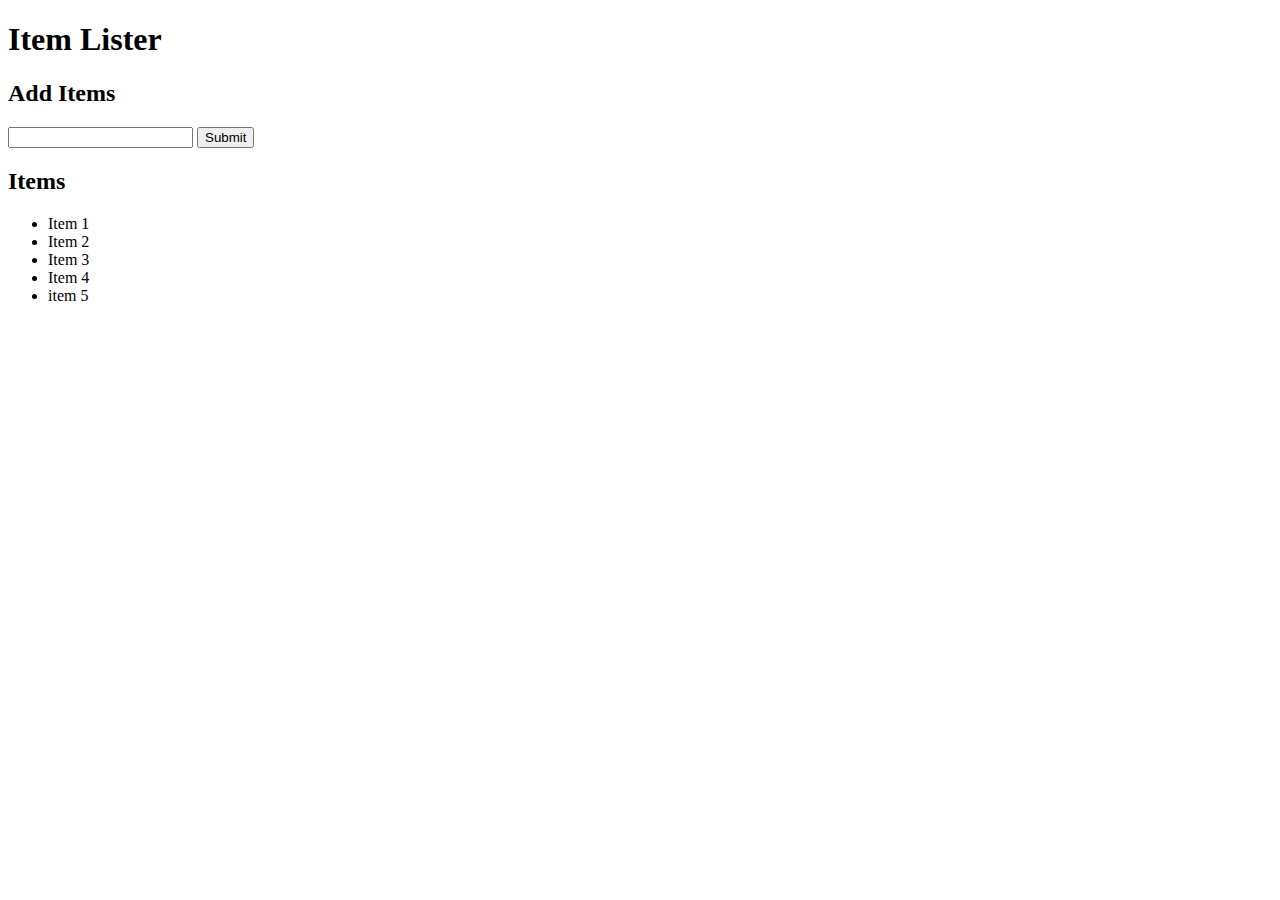
==== DOM/index.html @ 06c45d65 "added new li item without same class name" ====
<!DOCTYPE html>
<html lang="en">
<head>
  <meta charset="UTF-8">
  <meta name="viewport" content="width=device-width, initial-scale=1.0">
  <meta http-equiv="X-UA-Compatible" content="ie=edge">
  <link rel="stylesheet" href="https://maxcdn.bootstrapcdn.com/bootstrap/4.0.0-beta/css/bootstrap.min.css" integrity="sha384-/Y6pD6FV/Vv2HJnA6t+vslU6fwYXjCFtcEpHbNJ0lyAFsXTsjBbfaDjzALeQsN6M" crossorigin="anonymous">
  <title>Item Lister</title>
</head>
<body>
  <header id="main-header" class="bg-success text-white p-4 mb-3">
    <div class="container">
      <h1 id="header-title">Item Lister <span style="display:none">123</span></h1>
    </div>
  </header>
  <div class="container">
   <div id="main" class="card card-body">
    <h2 class="title">Add Items</h2>
    <form class="form-inline mb-3">
      <input type="text" class="form-control mr-2">
      <input type="submit" class="btn btn-dark" value="Submit">
    </form>
    <h2 class="title">Items</h2>
    <ul id="items" class="list-group">
      <li class="list-group-item">Item 1</li>
      <li class="list-group-item">Item 2</li>
      <li class="list-group-item">Item 3</li>
      <li class="list-group-item">Item 4</li>
      <li> item 5 </li>
    </ul>
   </div>
  </div>
  <script src="dom.js"></script>
</body>
</html>
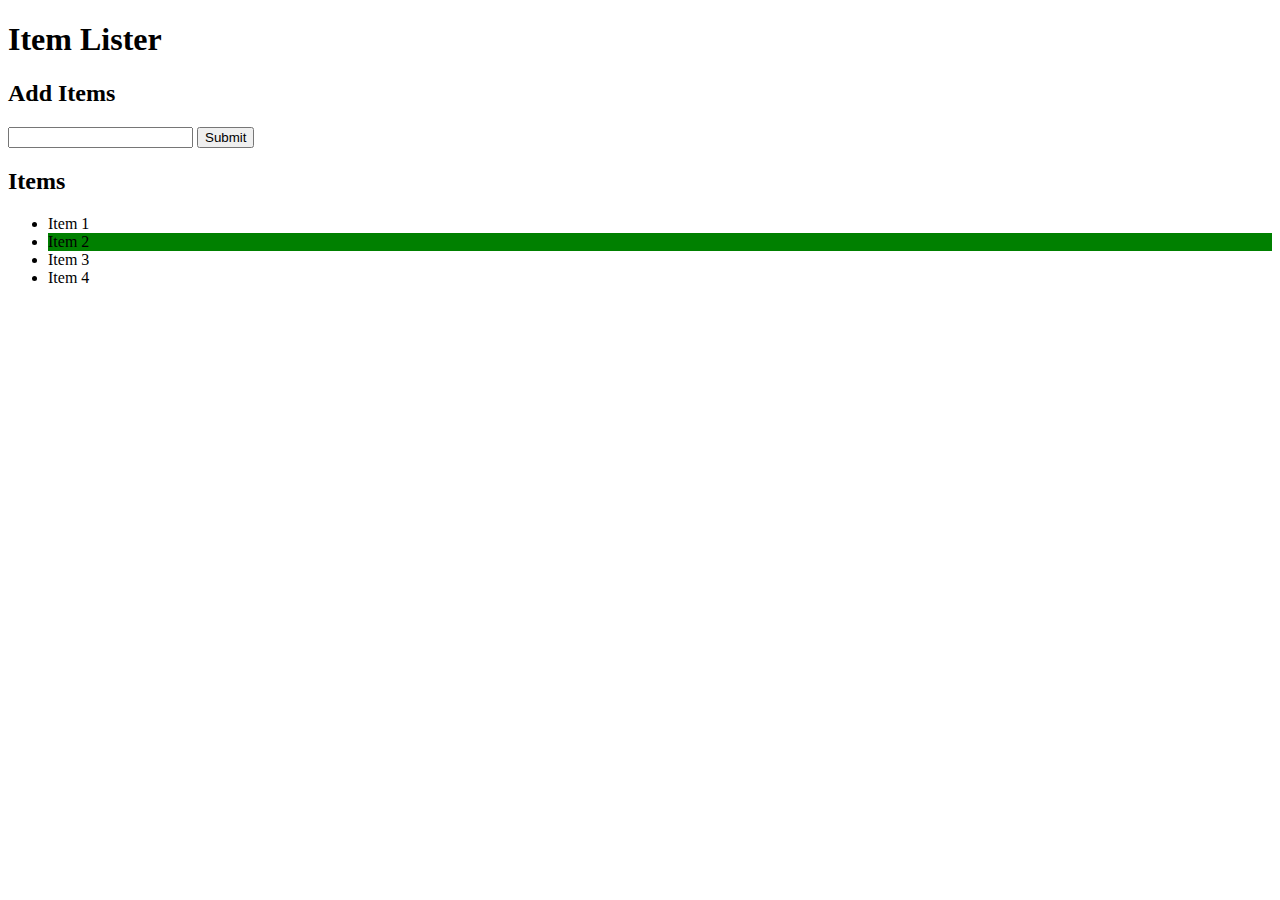
==== commit 0cabc5c5: "2nd item is green" ====
--- a/DOM/index.html
+++ b/DOM/index.html
@@ -27,7 +27,6 @@
       <li class="list-group-item">Item 2</li>
       <li class="list-group-item">Item 3</li>
       <li class="list-group-item">Item 4</li>
-      <li> item 5 </li>
     </ul>
    </div>
   </div>
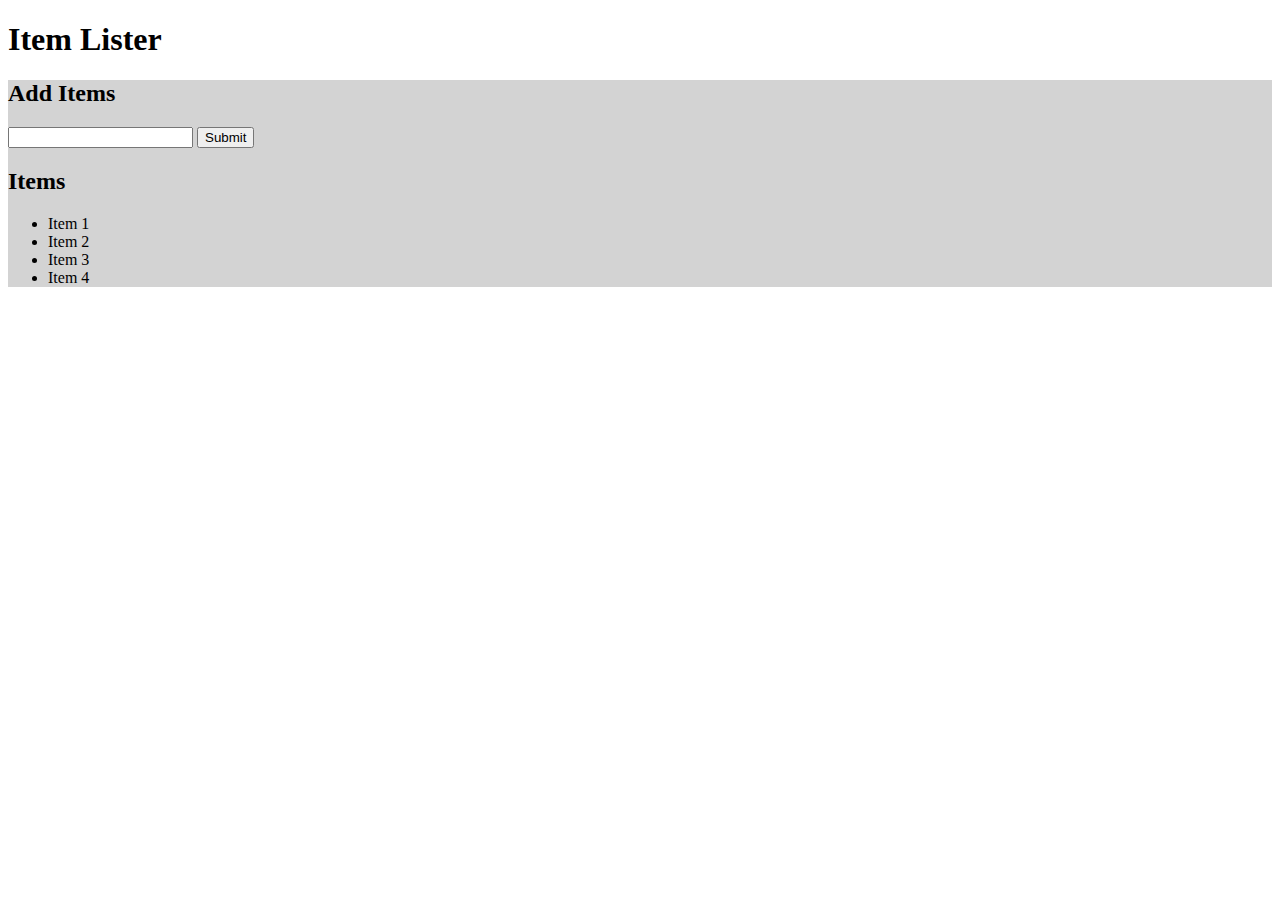
==== commit 8ba53e9b: "experiment with parentElement" ====
--- a/DOM/index.html
+++ b/DOM/index.html
@@ -30,6 +30,6 @@
     </ul>
    </div>
   </div>
-  <script src="dom.js"></script>
+  <script src="traversingDOM.js"></script>
 </body>
 </html>
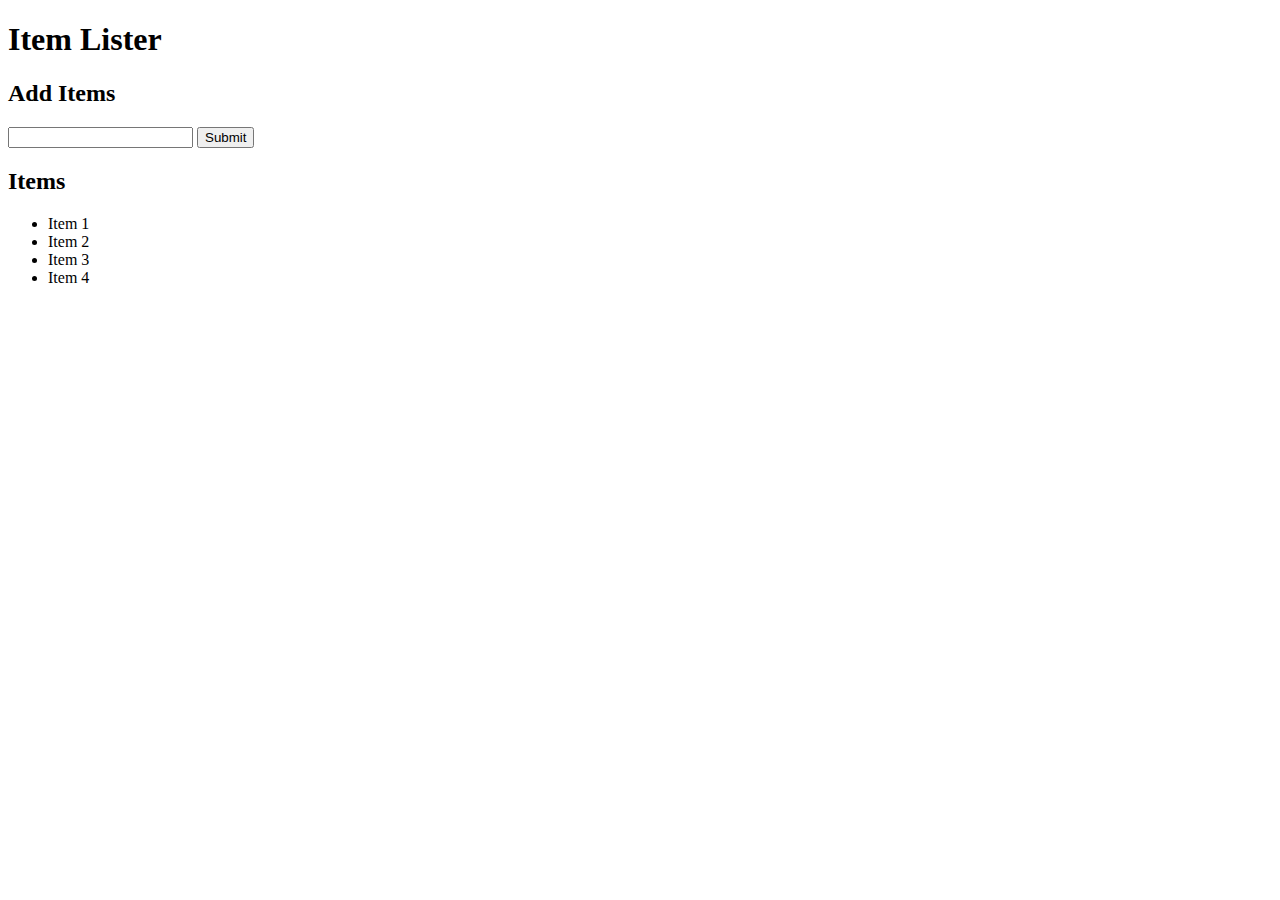
==== commit 58057e6c: "experiment with nextSibling" ====
--- a/DOM/index.html
+++ b/DOM/index.html
@@ -28,6 +28,7 @@
       <li class="list-group-item">Item 3</li>
       <li class="list-group-item">Item 4</li>
     </ul>
+    <span></span>
    </div>
   </div>
   <script src="traversingDOM.js"></script>
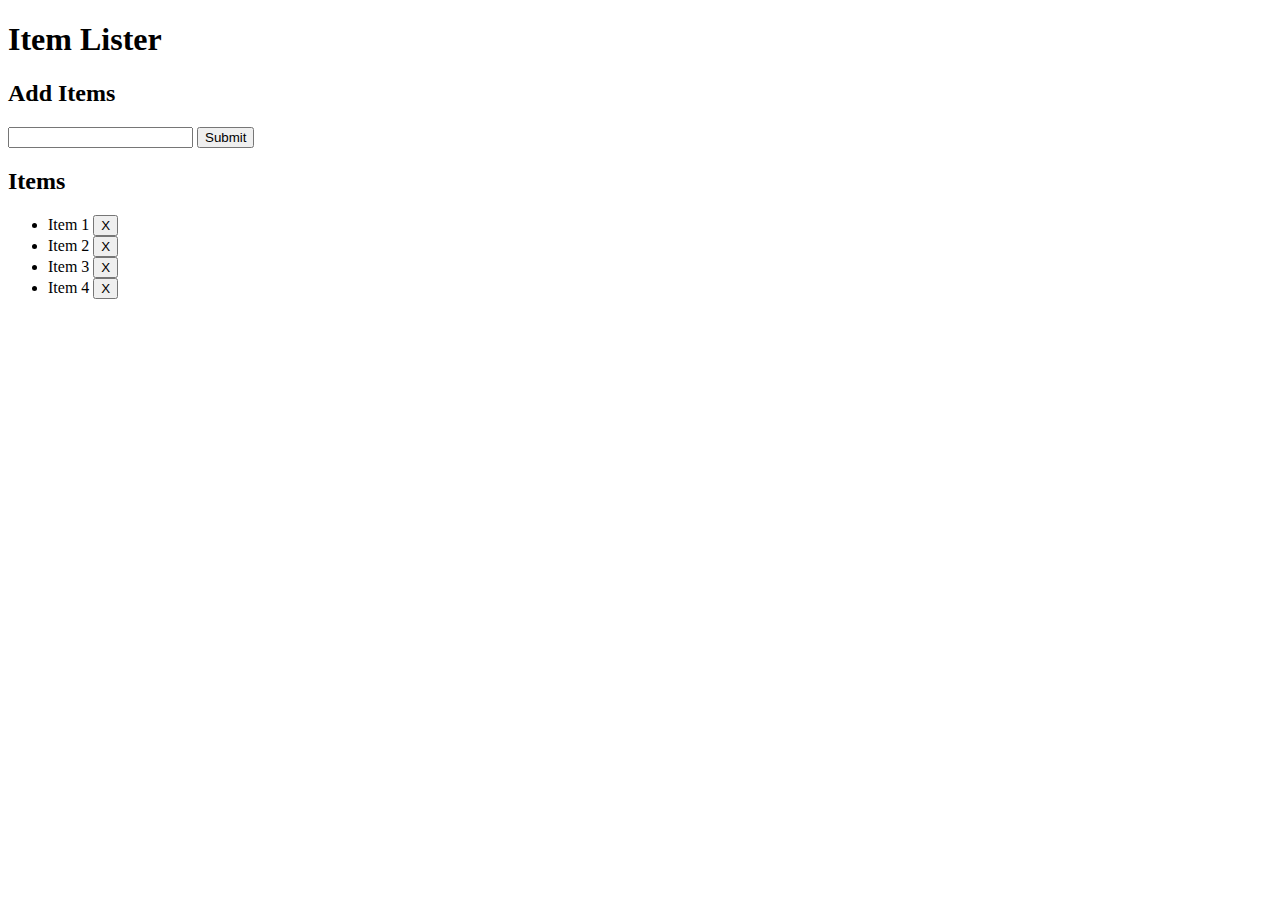
==== commit 49f5bddc: "added delete button" ====
--- a/DOM/index.html
+++ b/DOM/index.html
@@ -1,36 +1,54 @@
-
 <!DOCTYPE html>
 <html lang="en">
-<head>
-  <meta charset="UTF-8">
-  <meta name="viewport" content="width=device-width, initial-scale=1.0">
-  <meta http-equiv="X-UA-Compatible" content="ie=edge">
-  <link rel="stylesheet" href="https://maxcdn.bootstrapcdn.com/bootstrap/4.0.0-beta/css/bootstrap.min.css" integrity="sha384-/Y6pD6FV/Vv2HJnA6t+vslU6fwYXjCFtcEpHbNJ0lyAFsXTsjBbfaDjzALeQsN6M" crossorigin="anonymous">
-  <title>Item Lister</title>
-</head>
-<body>
-  <header id="main-header" class="bg-success text-white p-4 mb-3">
+  <head>
+    <meta charset="UTF-8" />
+    <meta name="viewport" content="width=device-width, initial-scale=1.0" />
+    <meta http-equiv="X-UA-Compatible" content="ie=edge" />
+    <link
+      rel="stylesheet"
+      href="https://maxcdn.bootstrapcdn.com/bootstrap/4.0.0-beta/css/bootstrap.min.css"
+      integrity="sha384-/Y6pD6FV/Vv2HJnA6t+vslU6fwYXjCFtcEpHbNJ0lyAFsXTsjBbfaDjzALeQsN6M"
+      crossorigin="anonymous"
+    />
+    <title>Item Lister</title>
+  </head>
+  <body>
+    <header id="main-header" class="bg-success text-white p-4 mb-3">
+      <div class="container">
+        <h1 id="header-title">
+          Item Lister <span style="display: none">123</span>
+        </h1>
+      </div>
+    </header>
     <div class="container">
-      <h1 id="header-title">Item Lister <span style="display:none">123</span></h1>
+      <div id="main" class="card card-body">
+        <h2 class="title">Add Items</h2>
+        <form class="form-inline mb-3">
+          <input type="text" class="form-control mr-2" />
+          <input type="submit" class="btn btn-dark" value="Submit" />
+        </form>
+        <h2 class="title">Items</h2>
+        <ul id="items" class="list-group">
+          <li class="list-group-item">
+            Item 1
+            <button class="btn btn-danger btn-sm float-right delete">X</button>
+          </li>
+          <li class="list-group-item">
+            Item 2
+            <button class="btn btn-danger btn-sm float-right delete">X</button>
+          </li>
+          <li class="list-group-item">
+            Item 3
+            <button class="btn btn-danger btn-sm float-right delete">X</button>
+          </li>
+          <li class="list-group-item">
+            Item 4
+            <button class="btn btn-danger btn-sm float-right delete">X</button>
+          </li>
+        </ul>
+        <span></span>
+      </div>
     </div>
-  </header>
-  <div class="container">
-   <div id="main" class="card card-body">
-    <h2 class="title">Add Items</h2>
-    <form class="form-inline mb-3">
-      <input type="text" class="form-control mr-2">
-      <input type="submit" class="btn btn-dark" value="Submit">
-    </form>
-    <h2 class="title">Items</h2>
-    <ul id="items" class="list-group">
-      <li class="list-group-item">Item 1</li>
-      <li class="list-group-item">Item 2</li>
-      <li class="list-group-item">Item 3</li>
-      <li class="list-group-item">Item 4</li>
-    </ul>
-    <span></span>
-   </div>
-  </div>
-  <script src="traversingDOM.js"></script>
-</body>
+    <script src="deleteRemoveFunDOM.js"></script>
+  </body>
 </html>
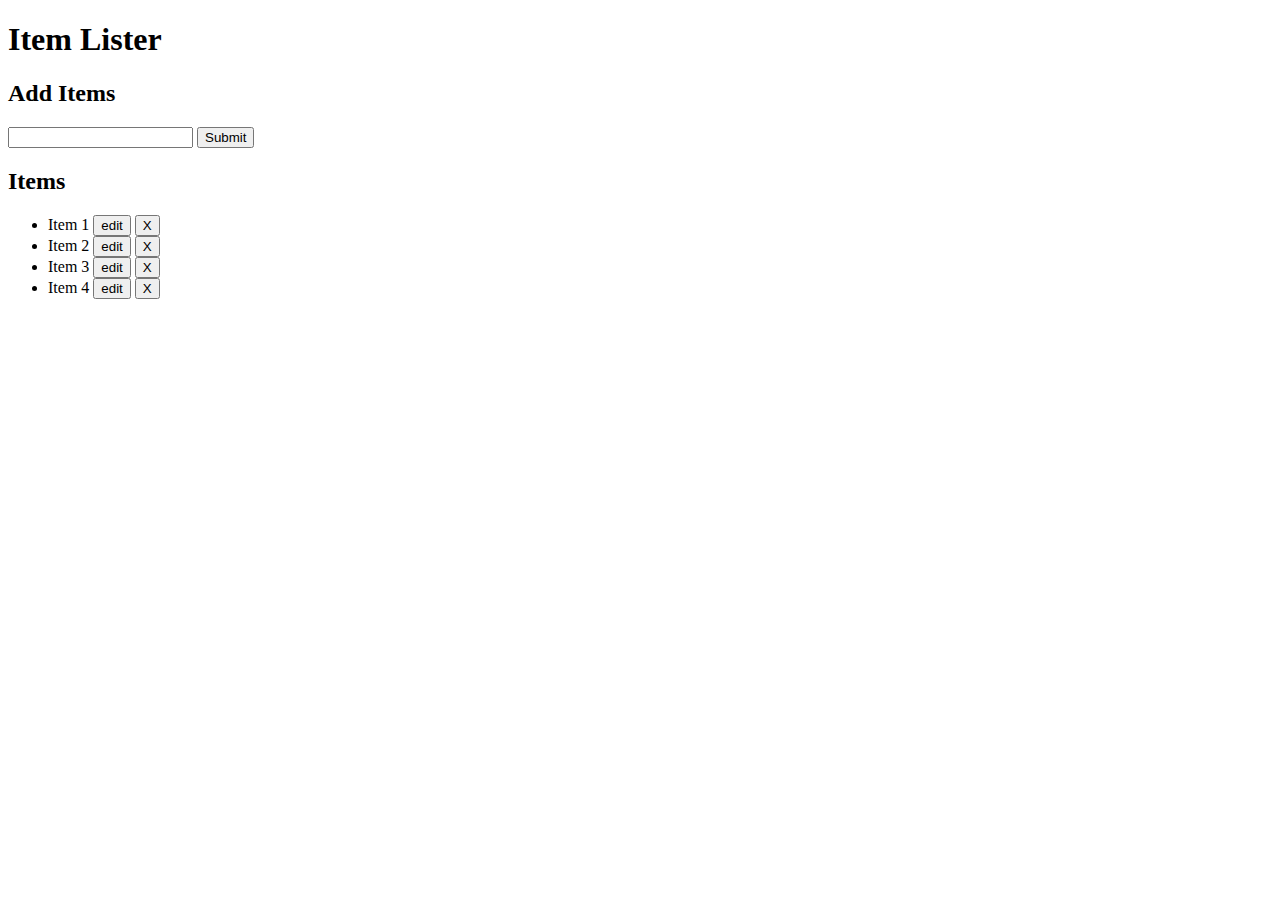
==== commit de48c1bf: "added edit button" ====
--- a/DOM/index.html
+++ b/DOM/index.html
@@ -23,27 +23,36 @@
     <div class="container">
       <div id="main" class="card card-body">
         <h2 class="title">Add Items</h2>
-        <form class="form-inline mb-3">
-          <input type="text" class="form-control mr-2" />
+        <form class="form-inline mb-3" id="addForm">
+          <input type="text" class="form-control mr-2" id = 'item' />
           <input type="submit" class="btn btn-dark" value="Submit" />
         </form>
         <h2 class="title">Items</h2>
         <ul id="items" class="list-group">
           <li class="list-group-item">
             Item 1
-            <button class="btn btn-danger btn-sm float-right delete">X</button>
+            <button class="btn btn-primary btn-sm float-right edit">edit</button>
+
+            <button class="btn btn-danger btn-sm mr-2  float-right delete">X</button>
+
           </li>
           <li class="list-group-item">
             Item 2
-            <button class="btn btn-danger btn-sm float-right delete">X</button>
+            <button class="btn btn-primary btn-sm float-right edit">edit</button>
+
+            <button class="btn btn-danger btn-sm mr-2 float-right delete">X</button>
           </li>
           <li class="list-group-item">
             Item 3
-            <button class="btn btn-danger btn-sm float-right delete">X</button>
+            <button class="btn btn-primary btn-sm float-right edit">edit</button>
+
+            <button class="btn btn-danger btn-sm mr-2 float-right delete">X</button>
           </li>
           <li class="list-group-item">
             Item 4
-            <button class="btn btn-danger btn-sm float-right delete">X</button>
+            <button class="btn btn-primary btn-sm float-right edit">edit</button>
+
+            <button class="btn btn-danger btn-sm mr-2 float-right delete">X</button>
           </li>
         </ul>
         <span></span>
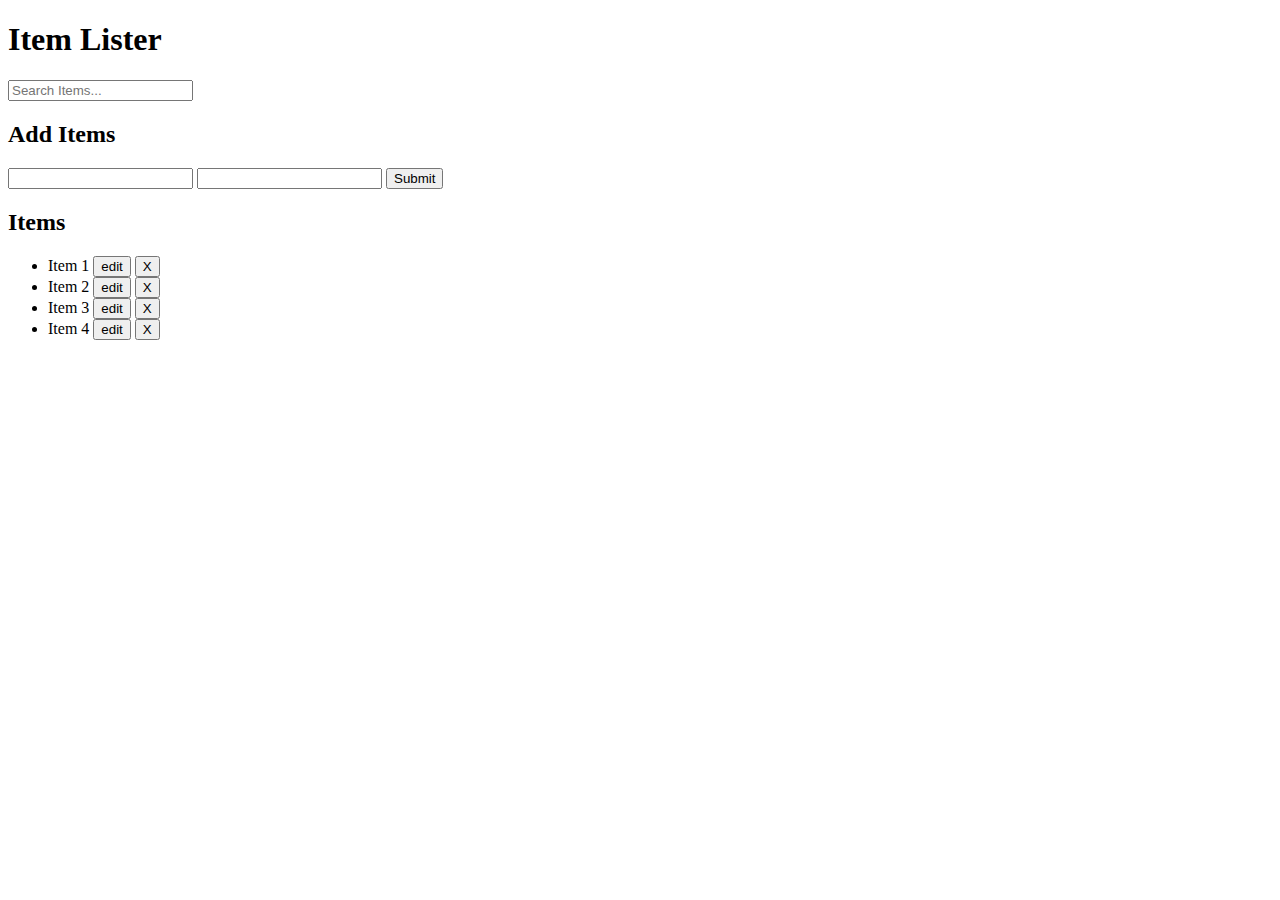
==== commit 049ec868: "implement filter functionality" ====
--- a/DOM/index.html
+++ b/DOM/index.html
@@ -15,16 +15,21 @@
   <body>
     <header id="main-header" class="bg-success text-white p-4 mb-3">
       <div class="container">
-        <h1 id="header-title">
-          Item Lister <span style="display: none">123</span>
-        </h1>
-      </div>
+        <div class="row">
+          <div class="col-md-6">
+              <h1 id="header-title">Item Lister</h1>
+          </div>
+          <div class="col-md-6 align-self-center">
+              <input type="text" class="form-control" id="filter" placeholder="Search Items...">
+          </div>
+        </div>
     </header>
     <div class="container">
       <div id="main" class="card card-body">
         <h2 class="title">Add Items</h2>
         <form class="form-inline mb-3" id="addForm">
           <input type="text" class="form-control mr-2" id = 'item' />
+          <input type="text" class="form-control mr-2" id = 'itemD' />
           <input type="submit" class="btn btn-dark" value="Submit" />
         </form>
         <h2 class="title">Items</h2>
@@ -58,6 +63,6 @@
         <span></span>
       </div>
     </div>
-    <script src="deleteRemoveFunDOM.js"></script>
+    <script src="deleteRemoveFilterFunDOM.js"></script>
   </body>
 </html>
